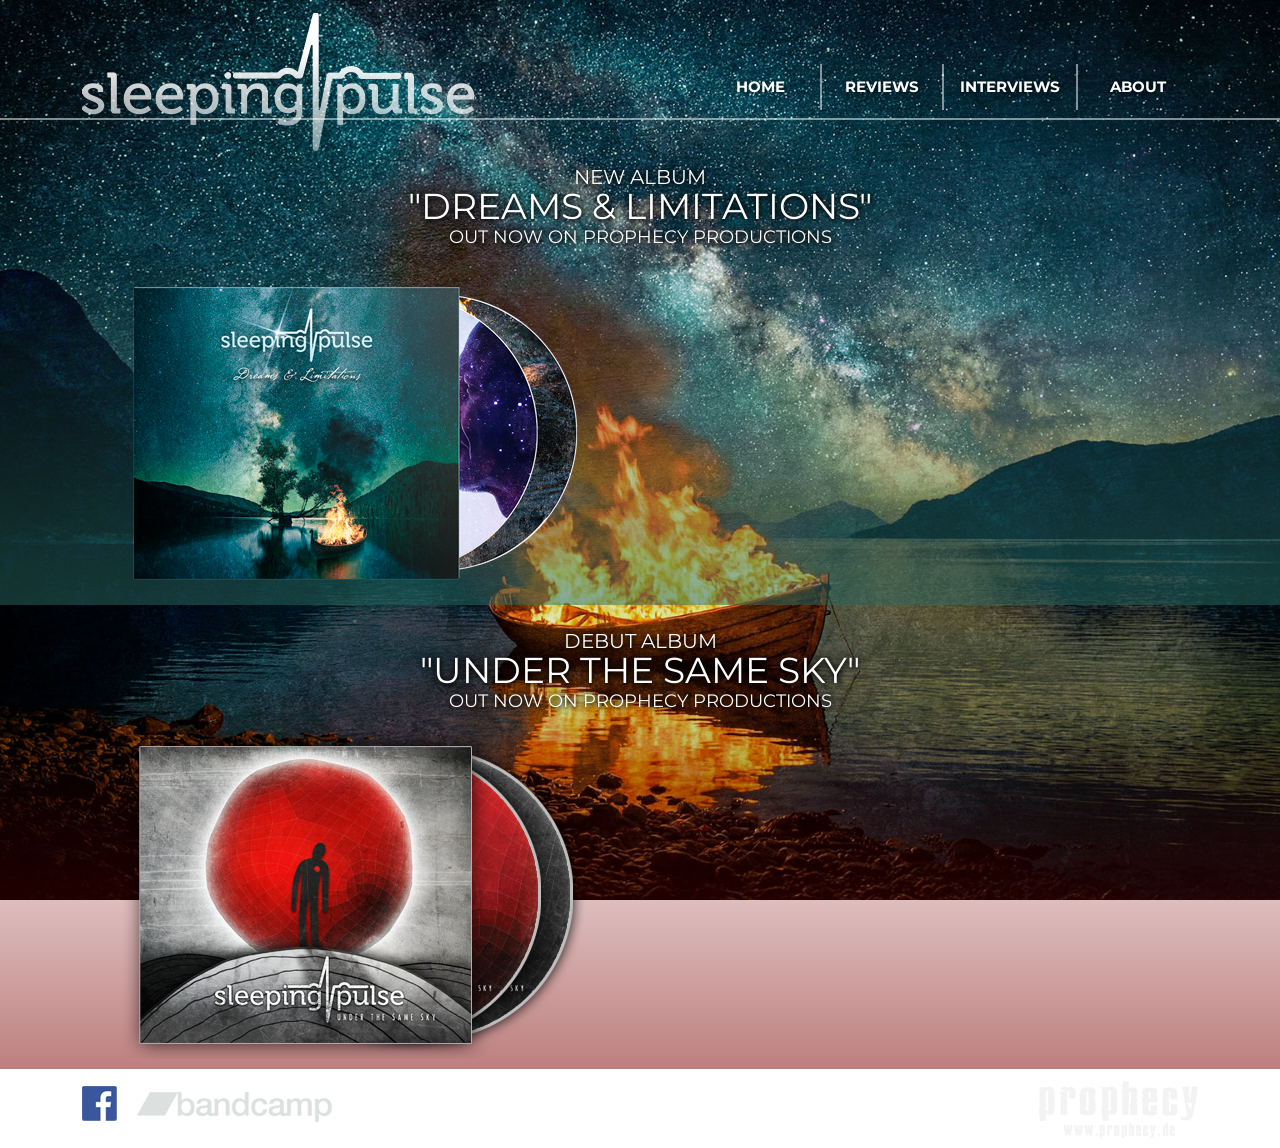
==== sleepingpulse_SITE/index.html @ 53af3892 "Add files via upload" ====
<!DOCTYPE HTML>
<html>
<head>
<meta http-equiv="X-UA-Compatible" content="IE=edge">
<meta http-equiv="Content-Type" content="text/html; charset=UTF-8" />
<meta name="rights" content="SLEEPING PULSE">
<meta name="viewport" content="width=device-width, initial-scale=1.0">
<meta name="description" content="SLEEPING PULSE - Dreams & Limitations">
<meta property="og:title" content="SLEEPING PULSE">
<meta property="og:description" content="Dreams & Limitations">
<meta property="og:site_name" content="SLEEPING PULSE" />
<meta property="og:url" content="http://www.sleepingpulse.com/">
<meta property="og:type" content="website" />
<meta property="og:image" content="http://www.sleepingpulse.com/metalogo.jpg">
<meta name="referrer" content="strict-origin-when-cross-origin">
<title>Sleeping Pulse - &quot;Dreams &amp; Limitations&quot;</title>
<link href="images/favicon.ico" rel="shortcut icon" type="image/vnd.microsoft.icon">
<link href="https://cdn.jsdelivr.net/npm/bootstrap@5.3.8/dist/css/bootstrap.min.css" rel="stylesheet" integrity="sha384-sRIl4kxILFvY47J16cr9ZwB07vP4J8+LH7qKQnuqkuIAvNWLzeN8tE5YBujZqJLB" crossorigin="anonymous">
<link href="https://fonts.googleapis.com/css?family=Montserrat" rel="stylesheet" type="text/css">
<link href="css/main.css" rel="stylesheet" type="text/css">
</head>

<body>
<div id="container">
  <div id="header">
    <div id="header_top" class="header_top bottom_line">
      <div class="container">
        <div class="row">
          <div id="logo1" class="col-md-5 align-content-end"><img src="images/SleepingPulse_Logo.png" alt="Sleeping Pulse"></div>
          <div id="menu" class="d-flex flex-wrap col-md-7 align-content-end mb-2 mt-2">
            <ul class="nav nav-pills">
              <li class="nav-item"><a href="index.html" class="nav-link">HOME</a></li>
              <li class="nav-item"><a href="reviews.html" class="nav-link">REVIEWS</a></li>
              <li class="nav-item"><a href="interviews.html" class="nav-link">INTERVIEWS</a></li>
              <li class="nav-item"><a href="about.html" class="nav-link">ABOUT</a></li>
            </ul>
          </div>
        </div>
      </div>
    </div>
    <div id="header_bottom" class="header_bottom">
      <div class="container">
        <div class="row"> </div>
      </div>
    </div>
  </div>
  <div id="content">
    <div class="container">
      <div class="row">
        <div class="col-12 text-center align-content-center mb-2"> <span class="txt_home txt_shadow" style="font-size:20px;">NEW ALBUM</span><br>
          <span class="txt_home txt_shadow" style="font-size:36px; line-height:30px;">"DREAMS &amp; LIMITATIONS"</span><br>
          <span class="txt_home txt_shadow" style="font-size:18px; line-height:20px;">OUT NOW ON PROPHECY PRODUCTIONS</span> </div>
      </div>
    </div>
    <div id="content_green" class="content_green">
      <div class="container">
        <div class="row">
          <div id="album" class="col-md-6 text-center align-content-center"><img src="images/SleepingPulse-Dreams-Limitations.png" alt="Sleeping Pulse Dreams-Limitations"></div>
          <div class="col-md-6 text-center align-content-center mb-2 mt-2">
            <iframe width="100%"
  style="aspect-ratio:16/9;"
  src="https://www.youtube-nocookie.com/embed/1NIfX3kLWlM"
  title="Sleeping Pulse - Rise"
  frameborder="0"
  allow="accelerometer; autoplay; clipboard-write; encrypted-media; gyroscope; picture-in-picture; web-share"
  referrerpolicy="strict-origin-when-cross-origin"
  allowfullscreen></iframe>
          </div>
        </div>
      </div>
    </div>
    <div class="container">
      <div class="row">
        <div class="col-12 text-center align-content-center mb-2 mt-4"> <span class="txt_home txt_shadow" style="font-size:20px;">DEBUT ALBUM</span><br>
          <span class="txt_home txt_shadow" style="font-size:36px; line-height:30px;">"UNDER THE SAME SKY"</span><br>
          <span class="txt_home txt_shadow" style="font-size:18px; line-height:20px;">OUT NOW ON PROPHECY PRODUCTIONS</span> </div>
      </div>
    </div>
    <div id="content_red" class="content_red">
      <div class="container">
        <div class="row">
          <div id="packshot" class="col-md-6 text-center align-content-center"><img src="images/SleepingPulse_Packshot.png" alt="Sleeping Pulse Packshot"></div>
          <div class="col-md-6 text-center align-content-center mb-2 mt-2">
            <iframe width="100%" style="aspect-ratio: 16 / 9;" src="https://www.youtube-nocookie.com/embed/_Qz6JcPfqb8?rel=0&amp;showinfo=0" frameborder="0" allowfullscreen="allowfullscreen" referrerpolicy="strict-origin-when-cross-origin" allow="accelerometer; autoplay; clipboard-write; encrypted-media; gyroscope; picture-in-picture; web-share"></iframe>
          </div>
        </div>
      </div>
    </div>
  </div>
  <div id="footer">
    <div class="container">
      <div id="footer_logos" class="row">
        <div class="col-sm-7"> <a href="https://www.facebook.com/SleepingPulse" target="_blank"><img src="images/SleepingPulse_facebook.png"  border="0" alt="Sleeping Pulse Facebook"></a> <a href="https://sleeping-pulse.bandcamp.com/" target="_blank"><img src="images/SleepingPulse_bandcamp.png"  border="0" alt="Sleeping Pulse Bandcamp"></a> </div>
        <div class="col-sm-5 text-end"> <a href="https://en.prophecy.de/en/Artists/Sleeping-Pulse/" target="_blank"><img src="images/SleepingPulse_Prophecy.png"  border="0" alt="Sleeping Pulse Prophecy"></a> </div>
      </div>
    </div>
  </div>
</div>
<script src="https://cdn.jsdelivr.net/npm/bootstrap@5.3.8/dist/js/bootstrap.bundle.min.js" integrity="sha384-FKyoEForCGlyvwx9Hj09JcYn3nv7wiPVlz7YYwJrWVcXK/BmnVDxM+D2scQbITxI" crossorigin="anonymous"></script>
</body>
</html>
---- sleepingpulse_SITE/css/main.css ----
@charset "UTF-8";
/* CSS Document */
html {
  margin: 0;
  padding: 0;
  width: 100%;
  height: 100%;
}
body {
  background: url(../images/background.jpg) no-repeat center center fixed;
  -webkit-background-size: cover;
  -moz-background-size: cover;
  -o-background-size: cover;
  background-size: cover;
  font-size: 16px;
  line-height: 1.5em;
}
img {
  max-width: 100%;
}
#container {
  min-height: 100%;
  position: relative;
}
#header {
  padding: 0px;
}
#content {
  padding: 0px;
}
#footer {
  position: relative;
  bottom: 0;
  width: 100%;
  border-top: 2px solid rgba(255, 255, 255, .5);
}
#logo1 {
  margin-bottom: -46px;
}
.header_top {
  width: 100%;
}
.header_bottom {
  width: 100%;
  height: 45px;
}
.center {
  width: 980px;
  height: 100%;
  left: 50%;
  margin-left: -490px;
  position: relative;
}
.bottom_line {
  border-bottom: 2px solid rgba(255, 255, 255, .5);
}
.content_red {
  width: 100%;
  background: RGBA(124, 0, 0, 0.05);
  background: -webkit-linear-gradient(bottom, rgba(124, 0, 0, .5) 0%, rgba(124, 0, 0, 0) 100%);
  background: -o-linear-gradient(bottom, rgba(124, 0, 0, .5) 0%, rgba(124, 0, 0, 0) 100%);
  background: linear-gradient(to top, rgba(124, 0, 0, .5) 0%, rgba(124, 0, 0, 0) 100%);
}
.content_green {
  width: 100%;
  background: RGBA(40, 105, 97, 0.05);
  background: -webkit-linear-gradient(bottom, rgba(40, 105, 97, .5) 0%, rgba(40, 105, 97, 0) 100%);
  background: -o-linear-gradient(bottom, rgba(40, 105, 97, .5) 0%, rgba(40, 105, 97, 0) 100%);
  background: linear-gradient(to top, rgba(40, 105, 97, .5) 0%, rgba(40, 105, 97, 0) 100%);
}
.video_box {
  -webkit-box-shadow: 2px 2px 13px #000000;
  -moz-box-shadow: 2px 2px 13px #000000;
  box-shadow: 2px 2px 13px #000000;
  border: 1px solid #aeaeae;
}
.txt_home {
  font-family: 'Montserrat', sans-serif;
  color: #ffffff;
}
.txt_shadow {
  text-shadow: 1px 1px 5px #000000, -1px -1px 10px #000000;
}
.menu_item, .nav-item {
  font-family: 'Montserrat', sans-serif;
  font-weight: 700;
  font-size: 15px;
  color: #fff;
  text-align: center;
  line-height: 30px;
  text-decoration: none;
}
.menu_item a:link, .nav-item a.nav-link {
  font-family: 'Montserrat', sans-serif;
  font-weight: 700;
  font-size: 15px;
  color: #fff;
  text-align: center;
  line-height: 30px;
  text-decoration: none;
  text-shadow: 1px 1px 7px rgba(0, 0, 0, 0.75);
}
.menu_item a:visited, .nav-item a.nav-link:visited {
  font-family: 'Montserrat', sans-serif;
  font-weight: 700;
  font-size: 15px;
  color: #fff;
  text-align: center;
  line-height: 30px;
  text-decoration: none;
}
.menu_item a:hover, .nav-item a.nav-link:hover {
  font-family: 'Montserrat', sans-serif;
  font-weight: 700;
  font-size: 15px;
  color: #c5c5c5;
  text-align: center;
  line-height: 30px;
  text-decoration: none;
}
.menu_item a:active, .nav-item a.nav-link:active {
  font-family: 'Montserrat', sans-serif;
  font-weight: 700;
  font-size: 15px;
  color: #fff;
  text-align: center;
  line-height: 30px;
  text-decoration: none;
}
.menu_separator, .nav-item {
  border-right: 2px solid rgba(255, 255, 255, .5);
}
.nav-item:last-child {
  border: 0;
}
.section_title {
  font-family: 'Montserrat', sans-serif;
  color: #ffffff;
  font-size: 24px;
  text-shadow: 1px 1px 5px #000000, -1px -1px 10px #000000;
}
.section_txt, .container .col-md-6 {
  font-family: 'Montserrat', sans-serif;
  color: #fff;
  line-height: 26px;
  text-shadow: 1px 1px 5px #000000, -1px -1px 10px #000000;
	padding-bottom: .5rem;
	padding-top: .5rem;
}
.container .col-md-6 a:link {
  font-family: 'Montserrat', sans-serif;
  color: #fff;
  line-height: 26px;
  text-decoration: none;
  text-shadow: 1px 1px 5px #000000, -1px -1px 10px #000000;
}
.container .col-md-6 a:visited {
  font-family: 'Montserrat', sans-serif;
  color: #fff;
  line-height: 26px;
  text-decoration: none;
}
.container .col-md-6 a:hover {
  font-family: 'Montserrat', sans-serif;
  color: #fff;
  line-height: 26px;
  text-decoration: underline;
}
.container .col-md-6 a:active {
  font-family: 'Montserrat', sans-serif;
  color: #fff;
  line-height: 26px;
  text-align: justify;
  text-decoration: none;
}
@media (min-width: 768px) {
  .nav-pills {
    margin-left: auto;
  }
}
@media (min-width: 992px) {
  .nav-link {
    min-width: 120px;
  }
}
@media (max-width: 992px) {
  .nav-link {
    padding-left: .9rem;
    padding-right: .9rem;
  }
#logo1 {
    margin-bottom: -33px;
}
}
@media (max-width: 768px) {
  #logo1 {
    order: 2;
    text-align: center;
	  margin-bottom: -46px;
  }
  #menu {
    order: 1;
    justify-content: center;
  }
  #logo2, #footer_logos {
    text-align: center;
  }
}
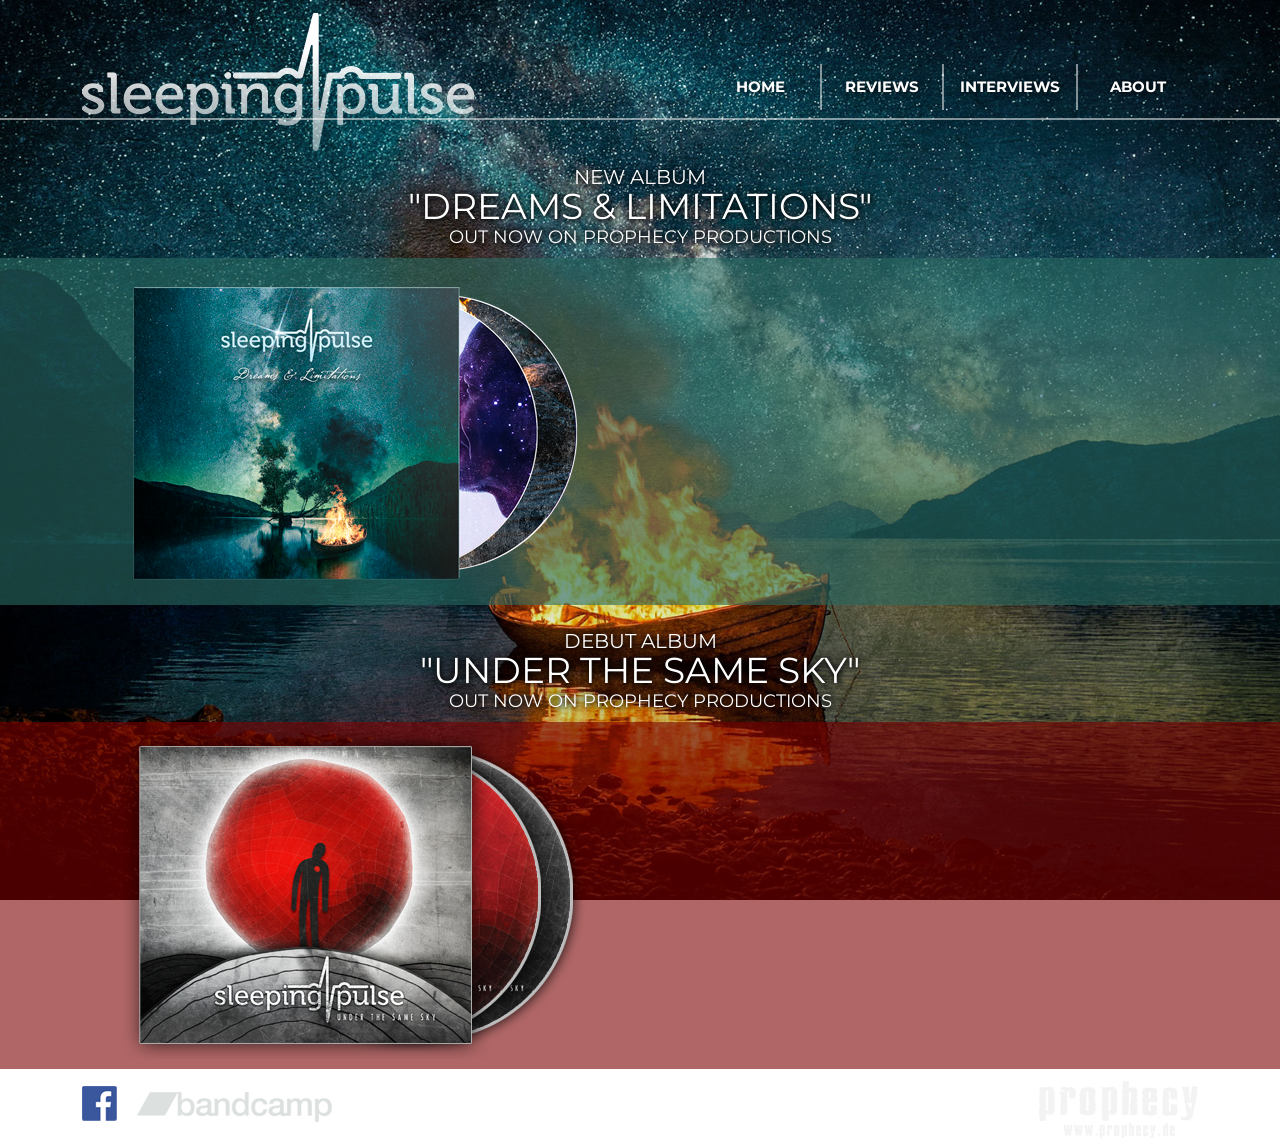
==== commit 27486c2b: "Add files via upload" ====
--- a/sleepingpulse_SITE/index.html
+++ b/sleepingpulse_SITE/index.html
@@ -20,8 +20,8 @@
 <link href="css/main.css" rel="stylesheet" type="text/css">
 </head>
 
-<body>
-<div id="container">
+<body class="d-flex flex-column min-vh-100">
+
   <div id="header">
     <div id="header_top" class="header_top bottom_line">
       <div class="container">
@@ -44,7 +44,7 @@
       </div>
     </div>
   </div>
-  <div id="content">
+  <div id="content" class="flex-fill">
     <div class="container">
       <div class="row">
         <div class="col-12 text-center align-content-center mb-2"> <span class="txt_home txt_shadow" style="font-size:20px;">NEW ALBUM</span><br>
@@ -95,7 +95,7 @@
       </div>
     </div>
   </div>
-</div>
+
 <script src="https://cdn.jsdelivr.net/npm/bootstrap@5.3.8/dist/js/bootstrap.bundle.min.js" integrity="sha384-FKyoEForCGlyvwx9Hj09JcYn3nv7wiPVlz7YYwJrWVcXK/BmnVDxM+D2scQbITxI" crossorigin="anonymous"></script>
 </body>
 </html>
--- a/sleepingpulse_SITE/css/main.css
+++ b/sleepingpulse_SITE/css/main.css
@@ -56,17 +56,17 @@
 }
 .content_red {
   width: 100%;
-  background: RGBA(124, 0, 0, 0.05);
-  background: -webkit-linear-gradient(bottom, rgba(124, 0, 0, .5) 0%, rgba(124, 0, 0, 0) 100%);
+  background: RGBA(124, 0, 0, .6);
+  /*background: -webkit-linear-gradient(bottom, rgba(124, 0, 0, .5) 0%, rgba(124, 0, 0, 0) 100%);
   background: -o-linear-gradient(bottom, rgba(124, 0, 0, .5) 0%, rgba(124, 0, 0, 0) 100%);
-  background: linear-gradient(to top, rgba(124, 0, 0, .5) 0%, rgba(124, 0, 0, 0) 100%);
+  background: linear-gradient(to top, rgba(124, 0, 0, .5) 0%, rgba(124, 0, 0, 0) 100%);*/
 }
 .content_green {
   width: 100%;
-  background: RGBA(40, 105, 97, 0.05);
-  background: -webkit-linear-gradient(bottom, rgba(40, 105, 97, .5) 0%, rgba(40, 105, 97, 0) 100%);
+  background: RGBA(40, 105, 97, .6);
+  /*background: -webkit-linear-gradient(bottom, rgba(40, 105, 97, .5) 0%, rgba(40, 105, 97, 0) 100%);
   background: -o-linear-gradient(bottom, rgba(40, 105, 97, .5) 0%, rgba(40, 105, 97, 0) 100%);
-  background: linear-gradient(to top, rgba(40, 105, 97, .5) 0%, rgba(40, 105, 97, 0) 100%);
+  background: linear-gradient(to top, rgba(40, 105, 97, .5) 0%, rgba(40, 105, 97, 0) 100%);*/
 }
 .video_box {
   -webkit-box-shadow: 2px 2px 13px #000000;
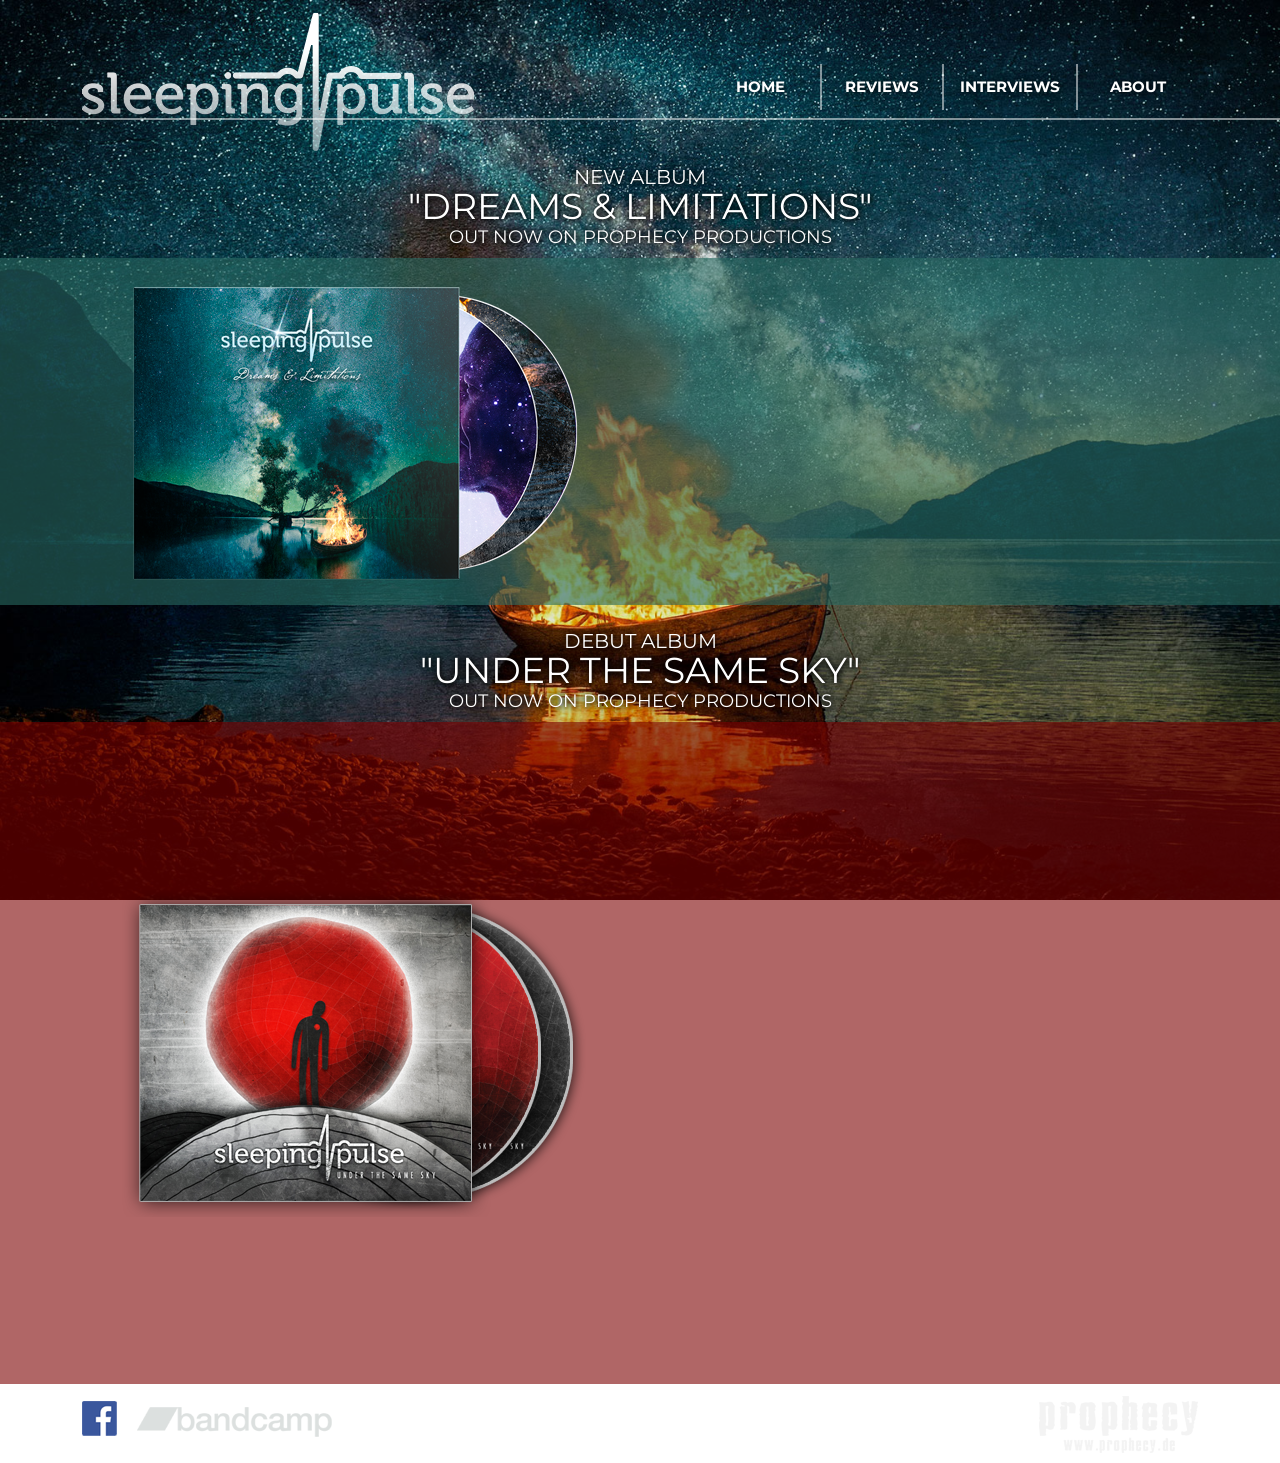
==== commit 31a0d260: "Add files via upload" ====
--- a/sleepingpulse_SITE/index.html
+++ b/sleepingpulse_SITE/index.html
@@ -81,7 +81,8 @@
         <div class="row">
           <div id="packshot" class="col-md-6 text-center align-content-center"><img src="images/SleepingPulse_Packshot.png" alt="Sleeping Pulse Packshot"></div>
           <div class="col-md-6 text-center align-content-center mb-2 mt-2">
-            <iframe width="100%" style="aspect-ratio: 16 / 9;" src="https://www.youtube-nocookie.com/embed/_Qz6JcPfqb8?rel=0&amp;showinfo=0" frameborder="0" allowfullscreen="allowfullscreen" referrerpolicy="strict-origin-when-cross-origin" allow="accelerometer; autoplay; clipboard-write; encrypted-media; gyroscope; picture-in-picture; web-share"></iframe>
+			  <iframe width="100%" style="aspect-ratio: 16 / 9;" src="https://www.youtube-nocookie.com/embed/_Qz6JcPfqb8?rel=0&amp;showinfo=0" frameborder="0" allowfullscreen="allowfullscreen" referrerpolicy="strict-origin-when-cross-origin" allow="accelerometer; autoplay; clipboard-write; encrypted-media; gyroscope; picture-in-picture; web-share"></iframe>
+            <iframe width="100%" style="aspect-ratio: 16 / 9;" src="https://www.youtube-nocookie.com/embed/n721lqCS8cs?rel=0&amp;showinfo=0" frameborder="0" allowfullscreen="allowfullscreen" referrerpolicy="strict-origin-when-cross-origin" allow="accelerometer; autoplay; clipboard-write; encrypted-media; gyroscope; picture-in-picture; web-share"></iframe>
           </div>
         </div>
       </div>
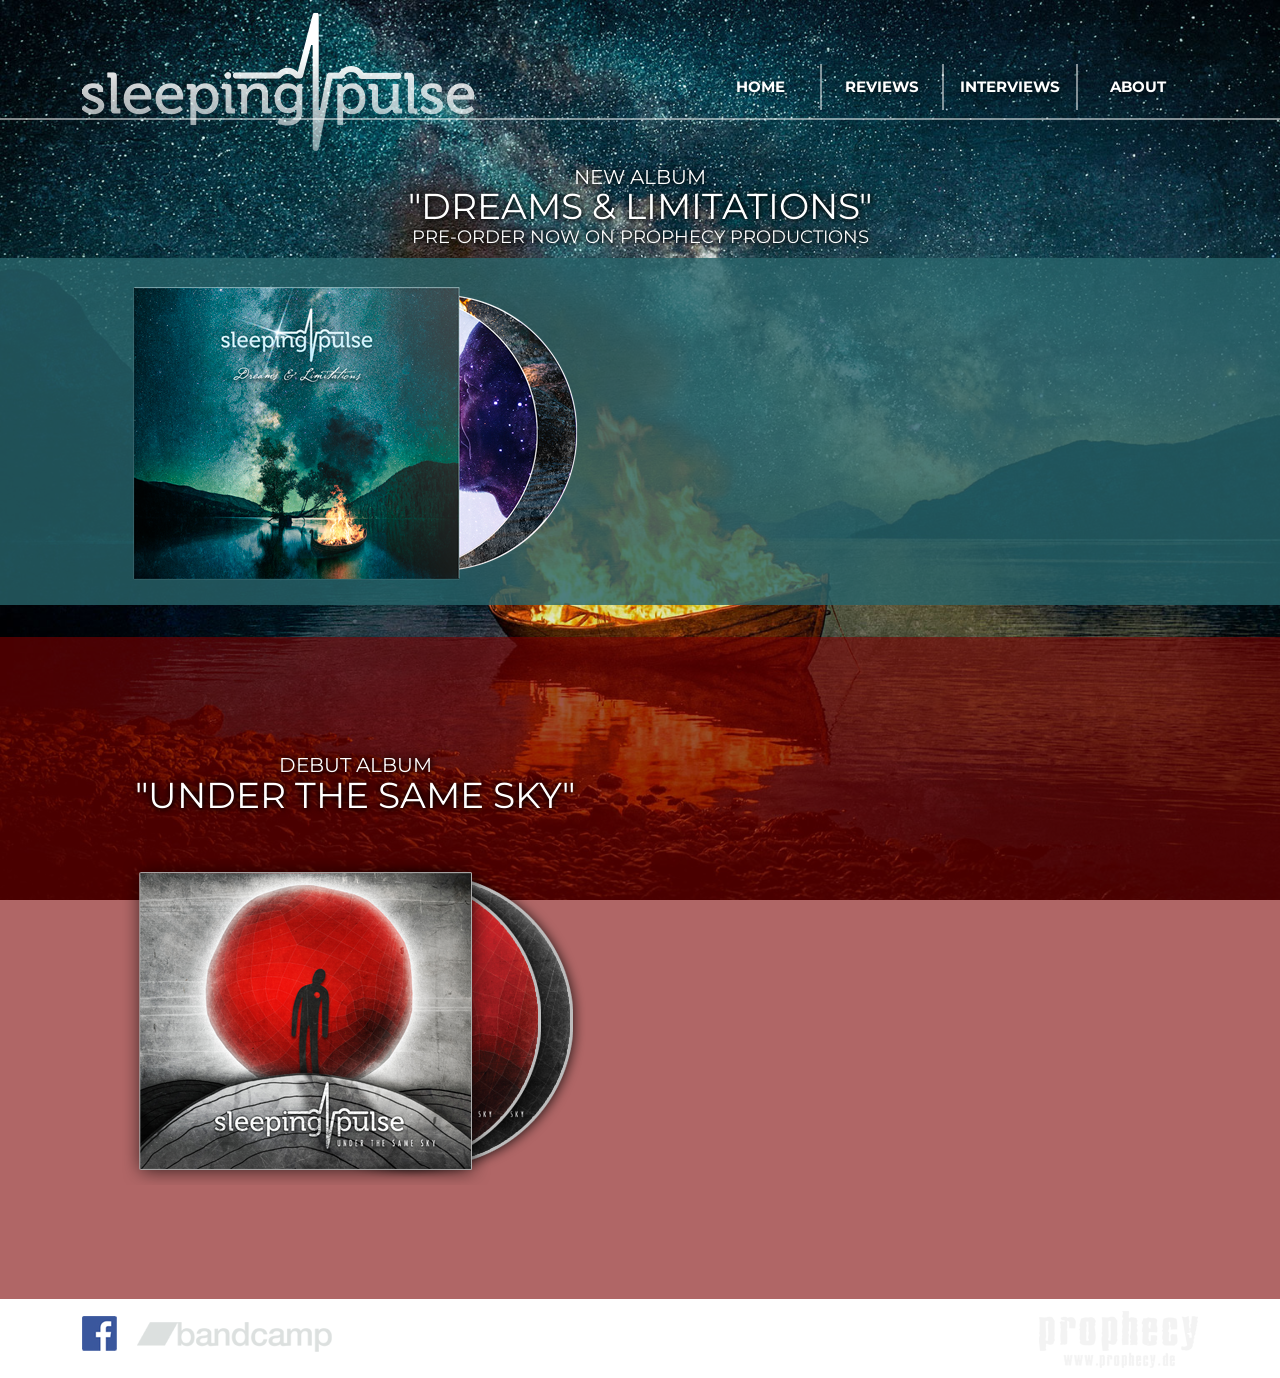
==== commit b29fcf0e: "Add files via upload" ====
--- a/sleepingpulse_SITE/index.html
+++ b/sleepingpulse_SITE/index.html
@@ -49,7 +49,7 @@
       <div class="row">
         <div class="col-12 text-center align-content-center mb-2"> <span class="txt_home txt_shadow" style="font-size:20px;">NEW ALBUM</span><br>
           <span class="txt_home txt_shadow" style="font-size:36px; line-height:30px;">"DREAMS &amp; LIMITATIONS"</span><br>
-          <span class="txt_home txt_shadow" style="font-size:18px; line-height:20px;">OUT NOW ON PROPHECY PRODUCTIONS</span> </div>
+          <span class="txt_home txt_shadow" style="font-size:18px; line-height:20px;">PRE-ORDER NOW ON PROPHECY PRODUCTIONS</span> </div>
       </div>
     </div>
     <div id="content_green" class="content_green">
@@ -71,15 +71,16 @@
     </div>
     <div class="container">
       <div class="row">
-        <div class="col-12 text-center align-content-center mb-2 mt-4"> <span class="txt_home txt_shadow" style="font-size:20px;">DEBUT ALBUM</span><br>
-          <span class="txt_home txt_shadow" style="font-size:36px; line-height:30px;">"UNDER THE SAME SKY"</span><br>
-          <span class="txt_home txt_shadow" style="font-size:18px; line-height:20px;">OUT NOW ON PROPHECY PRODUCTIONS</span> </div>
+        <div class="col-12 text-center align-content-center mb-2 mt-4"> 
+          </div>
       </div>
     </div>
     <div id="content_red" class="content_red">
       <div class="container">
         <div class="row">
-          <div id="packshot" class="col-md-6 text-center align-content-center"><img src="images/SleepingPulse_Packshot.png" alt="Sleeping Pulse Packshot"></div>
+          <div id="packshot" class="col-md-6 text-center align-content-center"><p><span class="txt_home txt_shadow" style="font-size:20px;">DEBUT ALBUM</span><br>
+          <span class="txt_home txt_shadow" style="font-size:36px; line-height:30px;">"UNDER THE SAME SKY"</span></p><br>
+<img src="images/SleepingPulse_Packshot.png" alt="Sleeping Pulse Packshot"></div>
           <div class="col-md-6 text-center align-content-center mb-2 mt-2">
 			  <iframe width="100%" style="aspect-ratio: 16 / 9;" src="https://www.youtube-nocookie.com/embed/_Qz6JcPfqb8?rel=0&amp;showinfo=0" frameborder="0" allowfullscreen="allowfullscreen" referrerpolicy="strict-origin-when-cross-origin" allow="accelerometer; autoplay; clipboard-write; encrypted-media; gyroscope; picture-in-picture; web-share"></iframe>
             <iframe width="100%" style="aspect-ratio: 16 / 9;" src="https://www.youtube-nocookie.com/embed/n721lqCS8cs?rel=0&amp;showinfo=0" frameborder="0" allowfullscreen="allowfullscreen" referrerpolicy="strict-origin-when-cross-origin" allow="accelerometer; autoplay; clipboard-write; encrypted-media; gyroscope; picture-in-picture; web-share"></iframe>
@@ -91,7 +92,7 @@
   <div id="footer">
     <div class="container">
       <div id="footer_logos" class="row">
-        <div class="col-sm-7"> <a href="https://www.facebook.com/SleepingPulse" target="_blank"><img src="images/SleepingPulse_facebook.png"  border="0" alt="Sleeping Pulse Facebook"></a> <a href="https://sleeping-pulse.bandcamp.com/" target="_blank"><img src="images/SleepingPulse_bandcamp.png"  border="0" alt="Sleeping Pulse Bandcamp"></a> </div>
+        <div class="col-sm-7"> <a href="https://www.facebook.com/SleepingPulse" target="_blank"><img src="images/SleepingPulse_facebook.png"  border="0" alt="Sleeping Pulse Facebook"></a> <a href="https://sleeping-pulse.bandcamp.com/" target="_blank"><img src="images/SleepingPulse_bandcamp.png"  border="0" alt="Sleeping Pulse Bandcamp"></a> <a href="https://open.spotify.com/artist/3KUdjww0VG25Eo5gRpkygL" target="_blank"><img src="images/SleepingPulse_spotify.png"  border="0" alt="Sleeping Pulse Spotify"></a></div>
         <div class="col-sm-5 text-end"> <a href="https://en.prophecy.de/en/Artists/Sleeping-Pulse/" target="_blank"><img src="images/SleepingPulse_Prophecy.png"  border="0" alt="Sleeping Pulse Prophecy"></a> </div>
       </div>
     </div>
--- a/sleepingpulse_SITE/css/main.css
+++ b/sleepingpulse_SITE/css/main.css
@@ -63,7 +63,7 @@
 }
 .content_green {
   width: 100%;
-  background: RGBA(40, 105, 97, .6);
+  background: RGBA(40, 100, 107, .8);
   /*background: -webkit-linear-gradient(bottom, rgba(40, 105, 97, .5) 0%, rgba(40, 105, 97, 0) 100%);
   background: -o-linear-gradient(bottom, rgba(40, 105, 97, .5) 0%, rgba(40, 105, 97, 0) 100%);
   background: linear-gradient(to top, rgba(40, 105, 97, .5) 0%, rgba(40, 105, 97, 0) 100%);*/
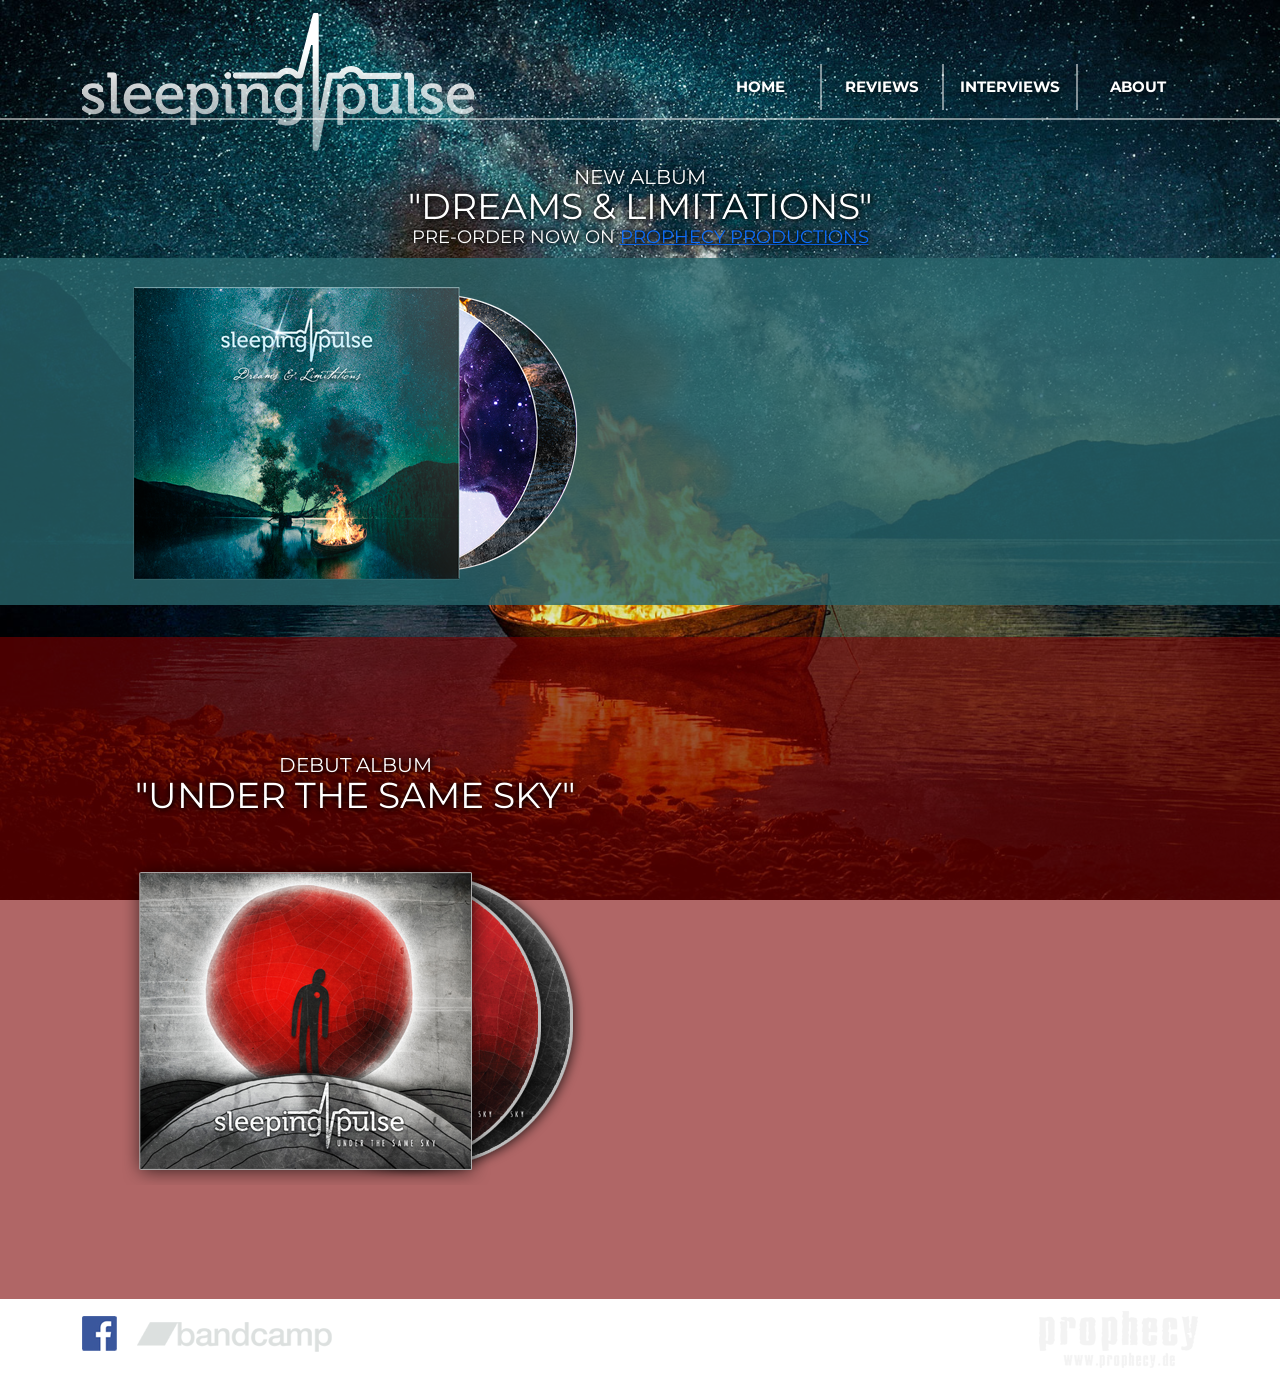
==== commit 1a2a2f89: "Add files via upload" ====
--- a/sleepingpulse_SITE/index.html
+++ b/sleepingpulse_SITE/index.html
@@ -49,7 +49,7 @@
       <div class="row">
         <div class="col-12 text-center align-content-center mb-2"> <span class="txt_home txt_shadow" style="font-size:20px;">NEW ALBUM</span><br>
           <span class="txt_home txt_shadow" style="font-size:36px; line-height:30px;">"DREAMS &amp; LIMITATIONS"</span><br>
-          <span class="txt_home txt_shadow" style="font-size:18px; line-height:20px;">PRE-ORDER NOW ON PROPHECY PRODUCTIONS</span> </div>
+          <span class="txt_home txt_shadow" style="font-size:18px; line-height:20px;">PRE-ORDER NOW ON <a href="https://en.prophecy.de/en/Artists/Sleeping-Pulse/Sleeping-Pulse-Dreams-Limitations.html" target="_blank">PROPHECY PRODUCTIONS</a></span> </div>
       </div>
     </div>
     <div id="content_green" class="content_green">
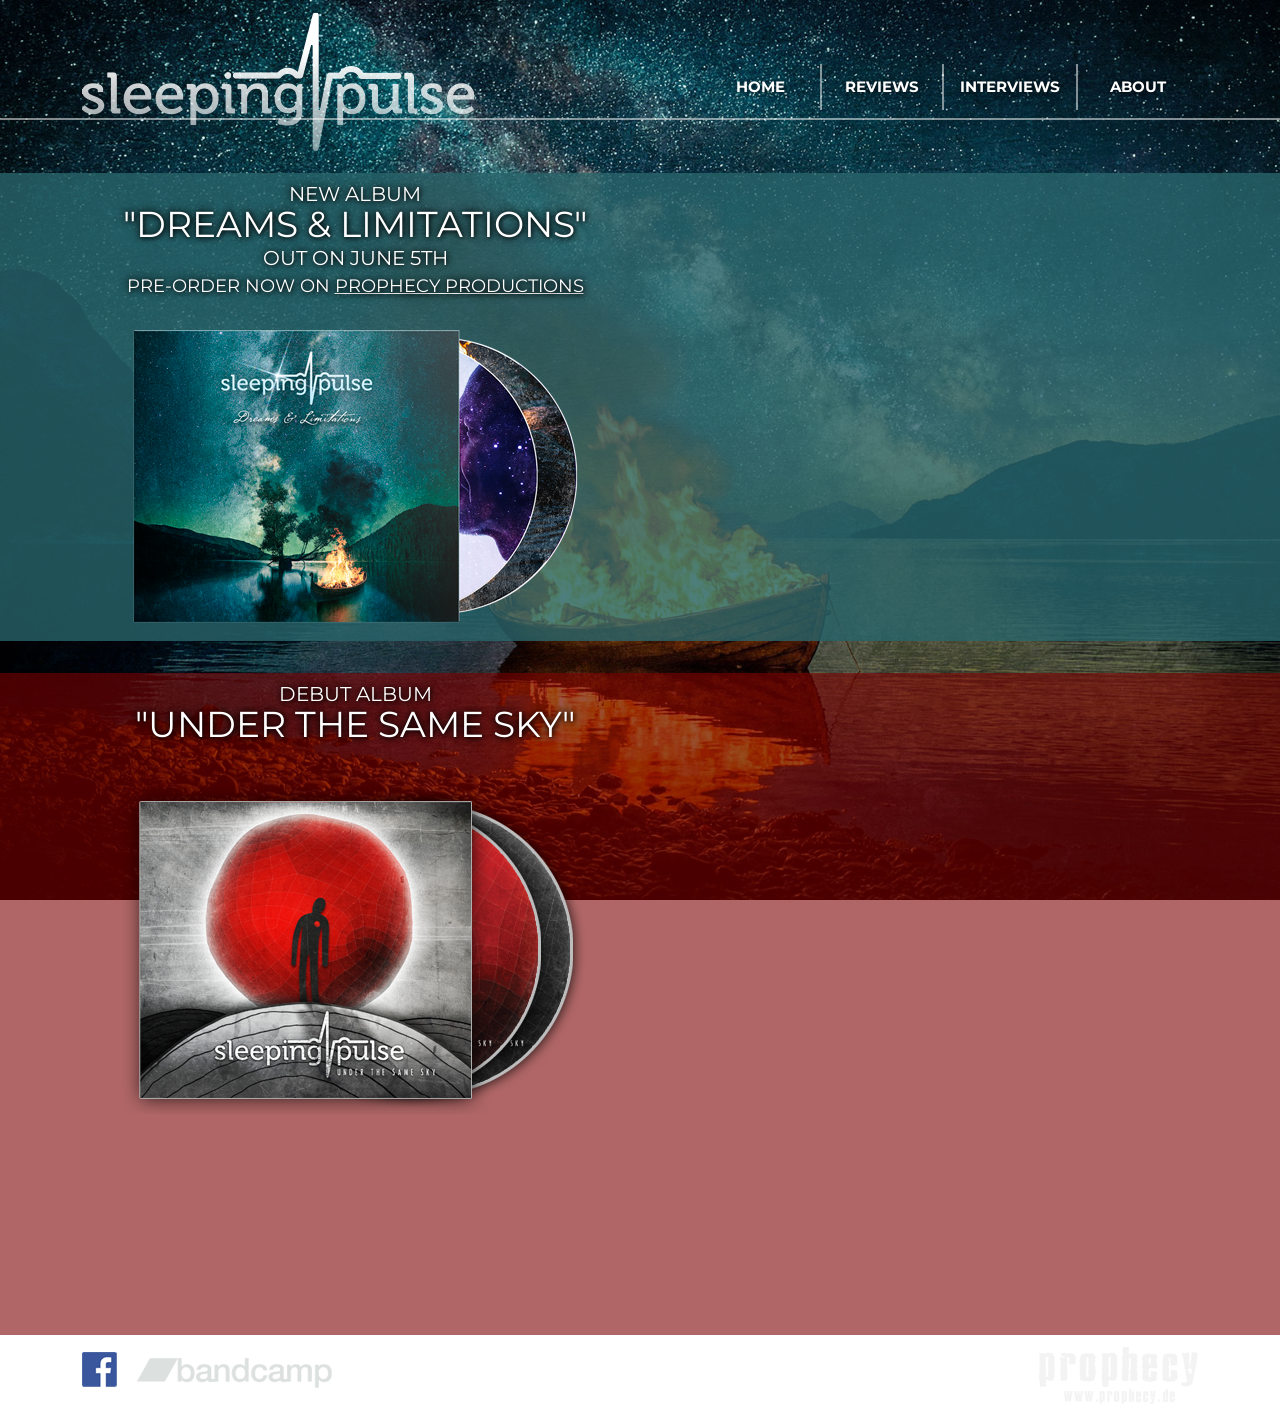
==== commit ade81e25: "Add files via upload" ====
--- a/sleepingpulse_SITE/index.html
+++ b/sleepingpulse_SITE/index.html
@@ -47,15 +47,17 @@
   <div id="content" class="flex-fill">
     <div class="container">
       <div class="row">
-        <div class="col-12 text-center align-content-center mb-2"> <span class="txt_home txt_shadow" style="font-size:20px;">NEW ALBUM</span><br>
-          <span class="txt_home txt_shadow" style="font-size:36px; line-height:30px;">"DREAMS &amp; LIMITATIONS"</span><br>
-          <span class="txt_home txt_shadow" style="font-size:18px; line-height:20px;">PRE-ORDER NOW ON <a href="https://en.prophecy.de/en/Artists/Sleeping-Pulse/Sleeping-Pulse-Dreams-Limitations.html" target="_blank">PROPHECY PRODUCTIONS</a></span> </div>
+        <div class="col-12 text-center align-content-center mb-2"> </div>
       </div>
     </div>
     <div id="content_green" class="content_green">
       <div class="container">
         <div class="row">
-          <div id="album" class="col-md-6 text-center align-content-center"><img src="images/SleepingPulse-Dreams-Limitations.png" alt="Sleeping Pulse Dreams-Limitations"></div>
+          <div id="album" class="col-md-6 text-center align-content-center">
+			  <p> 
+			  <span class="txt_home txt_shadow" style="font-size:20px; line-height:26px;">NEW ALBUM</span><br>
+          <span class="txt_home txt_shadow" style="font-size:36px; line-height:30px;">"DREAMS &amp; LIMITATIONS"</span><br><span style="font-size:20px; line-height:26px;">OUT ON JUNE 5TH</span><br>
+          <span class="txt_home txt_shadow" style="font-size:18px; line-height:20px;">PRE-ORDER NOW ON <a href="https://en.prophecy.de/en/Artists/Sleeping-Pulse/Sleeping-Pulse-Dreams-Limitations.html" target="_blank" style="text-decoration: underline">PROPHECY PRODUCTIONS</a></span></p><img src="images/SleepingPulse-Dreams-Limitations.png" alt="Sleeping Pulse Dreams-Limitations"></div>
           <div class="col-md-6 text-center align-content-center mb-2 mt-2">
             <iframe width="100%"
   style="aspect-ratio:16/9;"
@@ -78,7 +80,7 @@
     <div id="content_red" class="content_red">
       <div class="container">
         <div class="row">
-          <div id="packshot" class="col-md-6 text-center align-content-center"><p><span class="txt_home txt_shadow" style="font-size:20px;">DEBUT ALBUM</span><br>
+          <div id="packshot" class="col-md-6 text-center"><p><span class="txt_home txt_shadow" style="font-size:20px; line-height:26px;">DEBUT ALBUM</span><br>
           <span class="txt_home txt_shadow" style="font-size:36px; line-height:30px;">"UNDER THE SAME SKY"</span></p><br>
 <img src="images/SleepingPulse_Packshot.png" alt="Sleeping Pulse Packshot"></div>
           <div class="col-md-6 text-center align-content-center mb-2 mt-2">
--- a/sleepingpulse_SITE/css/main.css
+++ b/sleepingpulse_SITE/css/main.css
@@ -18,6 +18,7 @@
 img {
   max-width: 100%;
 }
+a{color: white;}
 #container {
   min-height: 100%;
   position: relative;
